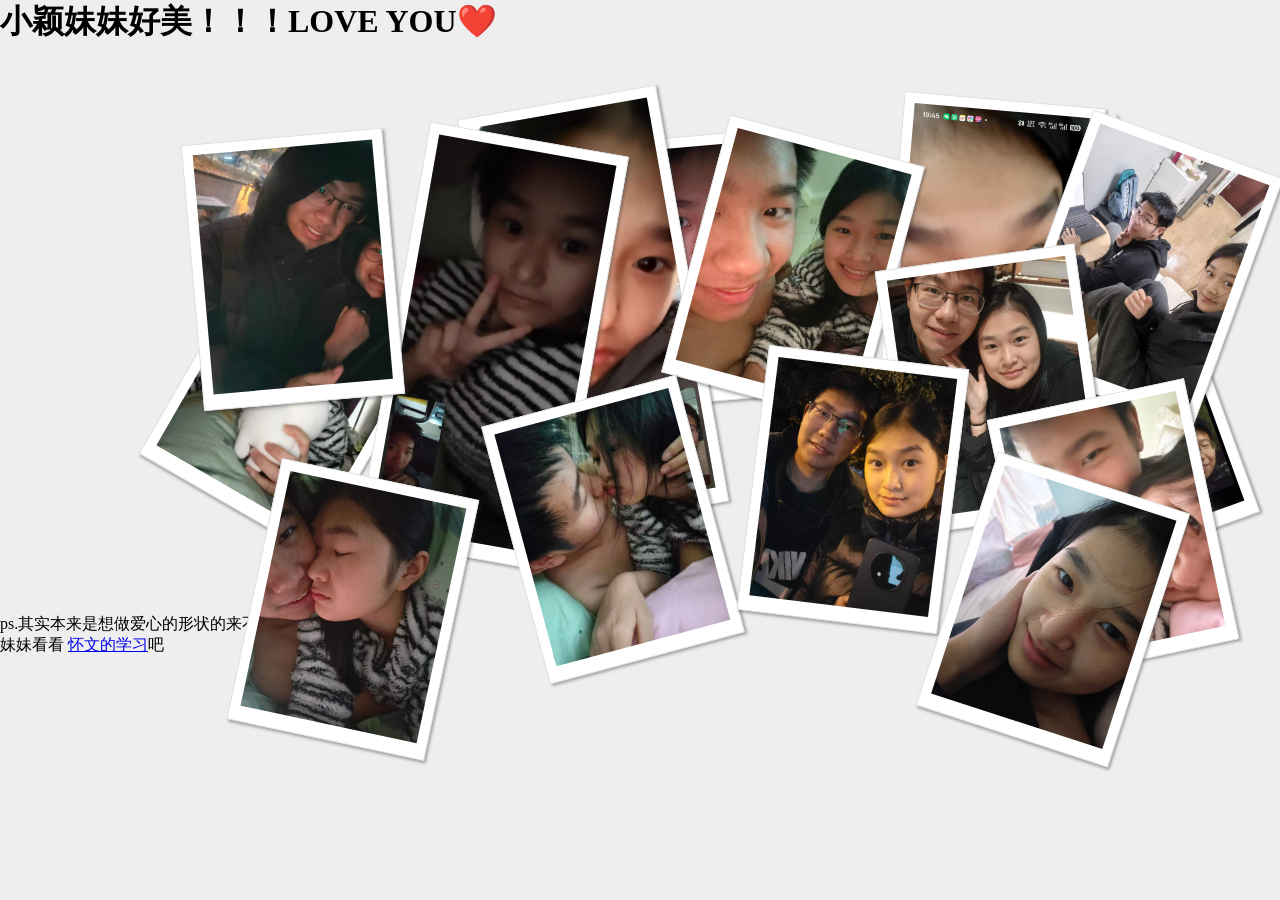
==== Love_files/cjyyy.html @ e32eb1e7 "Add files via upload" ====
<!doctype html>
<html lang="en">
  <head>
    <meta charset="UTF-8" />
    <title>照片墙</title>
    <link rel="stylesheet" type="text/css" href="style.css" />
  </head>
  <body>
    <h1>小颖妹妹好美！！！LOVE YOU❤️</h1>
    <div class="container">
      <img class="pic pic1" src="learning/src/1.jpg" />
      <img class="pic pic2" src="learning/src/2.jpg" />
      <img class="pic pic3" src="learning/src/3.jpg" />
      <img class="pic pic4" src="learning/src/4.jpg" />
      <img class="pic pic5" src="learning/src/5.jpg" />
      <img class="pic pic6" src="learning/src/6.jpg" />
      <img class="pic pic7" src="learning/src/7.jpg" />
      <img class="pic pic8" src="learning/src/8.jpg" />
      <img class="pic pic9" src="learning/src/9.jpg" />
      <img class="pic pic10" src="learning/src/10.jpg" />
      <img class="pic pic11" src="learning/src/11.jpg" />
      <img class="pic pic12" src="learning/src/12.jpg" />
      <img class="pic pic13" src="learning/src/13.jpg" />
      <img class="pic pic14" src="learning/src/14.jpg" />
      <img class="pic pic15" src="learning/src/15.jpg" />
    </div>
    <p>ps.其实本来是想做爱心的形状的来不及了www（抱歉抱歉</p>
    <p>
      妹妹看看
      <a href="learning/01-starts.html"> 怀文的学习</a>吧
    </p>
  </body>
</html>
---- Love_files/style.css ----
/*
通用属性
*/
* {
  margin: 0;
  padding: 0;
}
body {
  background-color: #eeeeee;
}

.container {
  width: 960px;
  height: 450px;
  margin: 60px auto;
  position: relative;
}

.pic {
  width: 180px;
}

.container img {
  padding: 10px 10px 15px;
  border: 1px solid #ddd;
  background: white;
  box-shadow: 2px 2px 3px rgba(50, 50, 50, 0.4);
  z-index: 1;
  -webkit-transition: all 0.5s ease-in;
  transition: all 0.5s ease-in;
  position: absolute;
  margin: 32px;
}
.pic10 {
  left: 700px;
  top: 120px;
  transform: rotate(-8deg);
  -webkit-transform: rotate(-8deg);
}
.pic11 {
  left: 60px;
  top: 340px;
  transform: rotate(12deg);
  -webkit-transform: rotate(12deg);
}
.pic12 {
  left: 320px;
  top: 260px;
  transform: rotate(-15deg);
  -webkit-transform: rotate(-15deg);
}
.pic13 {
  left: 560px;
  top: 220px;
  transform: rotate(7deg);
  -webkit-transform: rotate(7deg);
}
.pic14 {
  left: 820px;
  top: 260px;
  transform: rotate(-12deg);
  -webkit-transform: rotate(-12deg);
}
.pic15 {
  left: 760px;
  top: 340px;
  transform: rotate(18deg);
  -webkit-transform: rotate(18deg);
}

.container img:hover {
  z-index: 2;
  box-shadow: 15px 15px 20px rgba(50, 50, 50, 0.4);
  transform: rotate(0deg) scale(1.2);
  -webkit-transform: rotate(0deg) scale(1.2);
}

.pic1 {
  left: 400px;
  top: 0;
  transform: rotate(-5deg);
  -webkit-transform: rotate(-5deg);
}

.pic2 {
  left: 800px;
  top: 0;
  transform: rotate(-20deg);
  -webkit-transform: rotate(-20deg);
}

.pic3 {
  bottom: 0;
  right: 0;
  transform: rotate(5deg);
  -webkit-transform: rotate(5deg);
}

.pic4 {
  bottom: 0;
  left: 300px;
  transform: rotate(-10deg);
  -webkit-transform: rotate(-10deg);
}

.pic5 {
  left: 0;
  bottom: 0;
  transform: rotate(30deg);
  -webkit-transform: rotate(30deg);
}

.pic6 {
  left: 200px;
  top: 0;
  transform: rotate(10deg);
  -webkit-transform: rotate(10deg);
}

.pic7 {
  left: 850px;
  top: 0;
  transform: rotate(20deg);
  -webkit-transform: rotate(20deg);
}

.pic8 {
  bottom: -20px;
  top: 0;
  transform: rotate(-5deg);
  -webkit-transform: rotate(-5deg);
}

.pic9 {
  left: 500px;
  top: 0;
  transform: rotate(15deg);
  -webkit-transform: rotate(15deg);
}
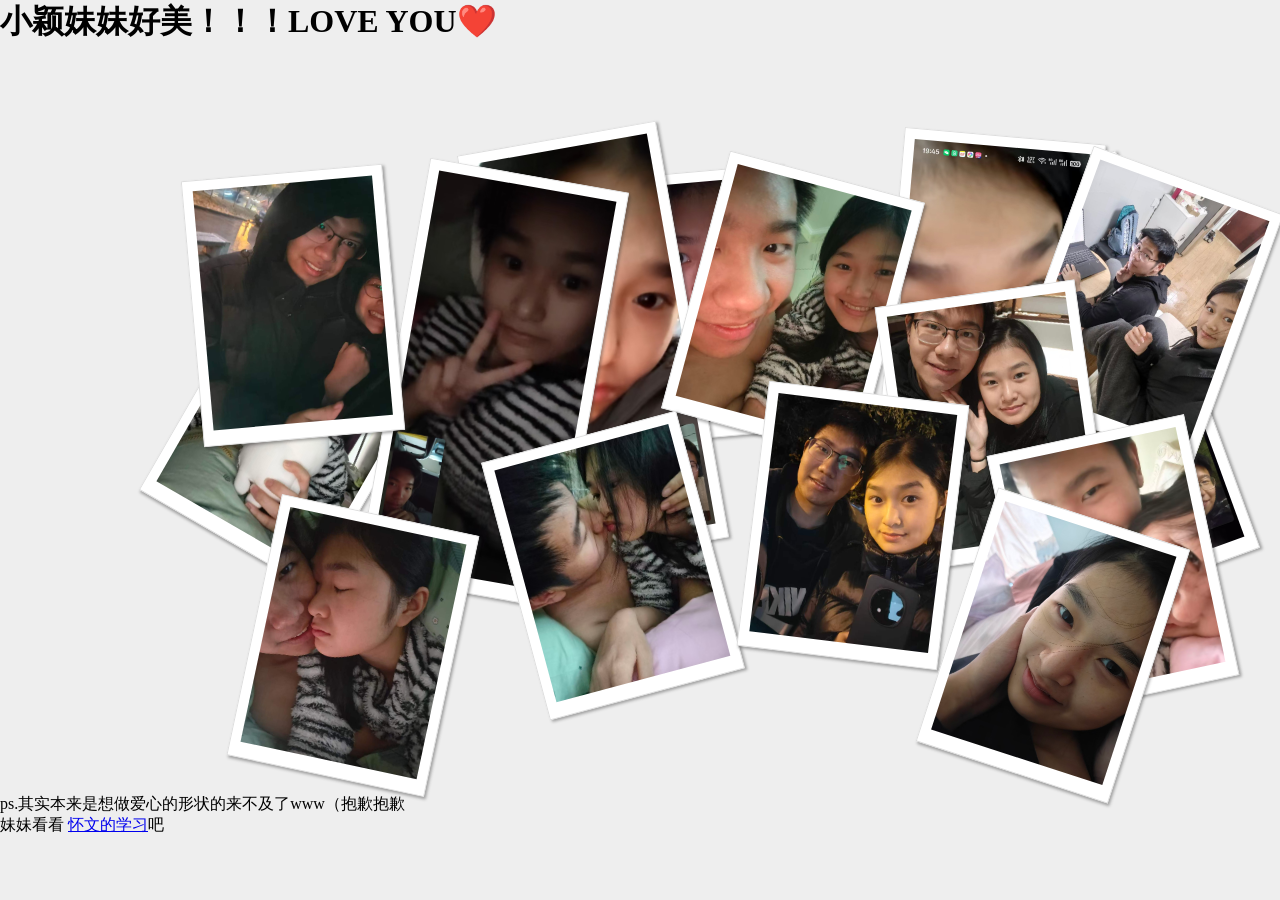
==== commit 8515908d: "Update cjyyy.html" ====
--- a/Love_files/cjyyy.html
+++ b/Love_files/cjyyy.html
@@ -7,6 +7,7 @@
   </head>
   <body>
     <h1>小颖妹妹好美！！！LOVE YOU❤️</h1>
+    <br></br>
     <div class="container">
       <img class="pic pic1" src="learning/src/1.jpg" />
       <img class="pic pic2" src="learning/src/2.jpg" />
@@ -24,6 +25,10 @@
       <img class="pic pic14" src="learning/src/14.jpg" />
       <img class="pic pic15" src="learning/src/15.jpg" />
     </div>
+    <br></br>
+    <br></br>
+    <br></br>
+    <br></br>
     <p>ps.其实本来是想做爱心的形状的来不及了www（抱歉抱歉</p>
     <p>
       妹妹看看
